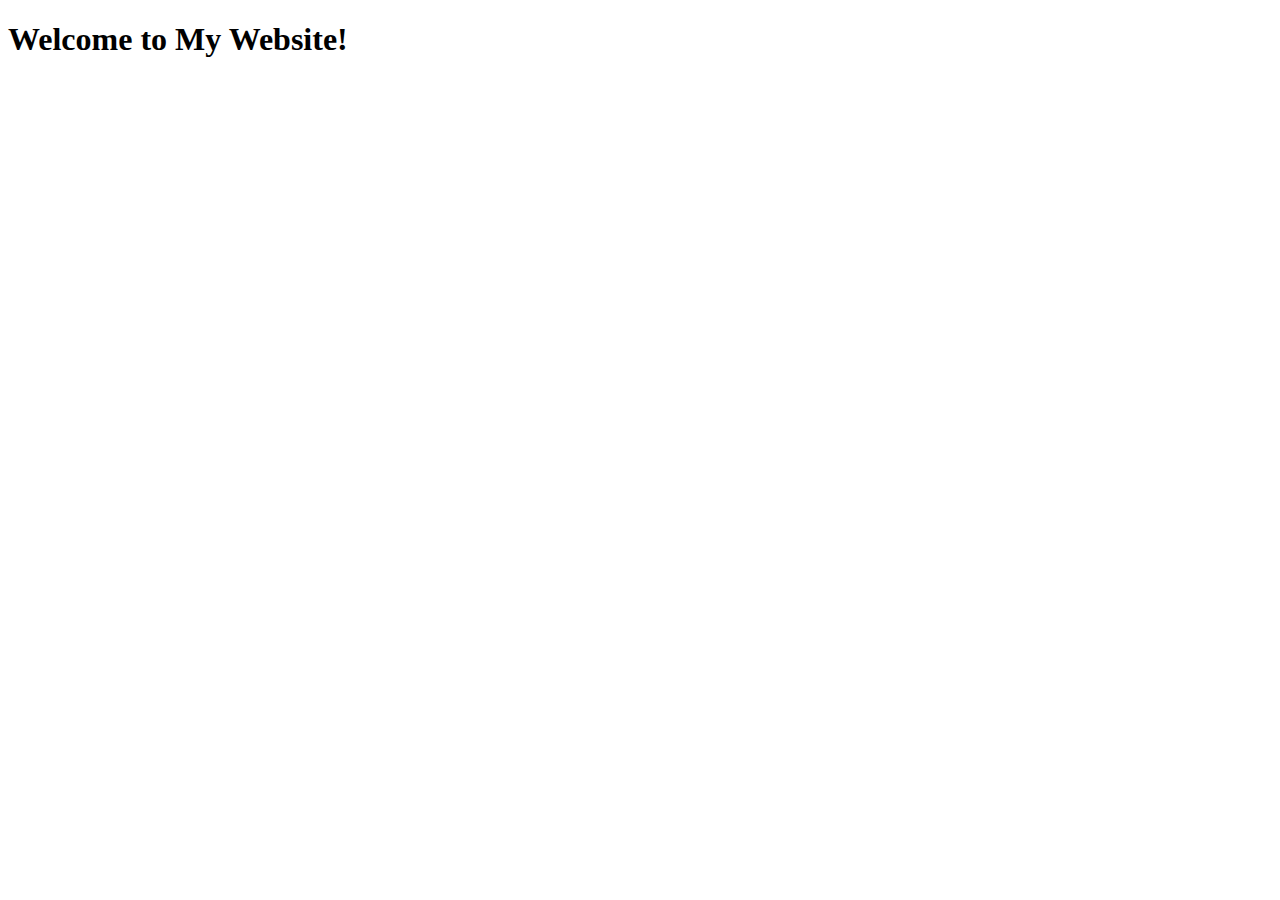
==== index.html @ 73d4f9fa "First Commit" ====
<!DOCTYPE html>
<html lang="en">
  <head>
    <meta charset="UTF-8">
    <meta name="viewport" content="width=device-width, initial-scale=1.0">
    <title>SBA 316: The Document Object Model</title>
    <link rel="stylesheet" href="./style.css">
  </head>
  <body>
        <h1>Welcome to My Website!</h1>  

	<script src="index.js"></script>
  </body>
</html>
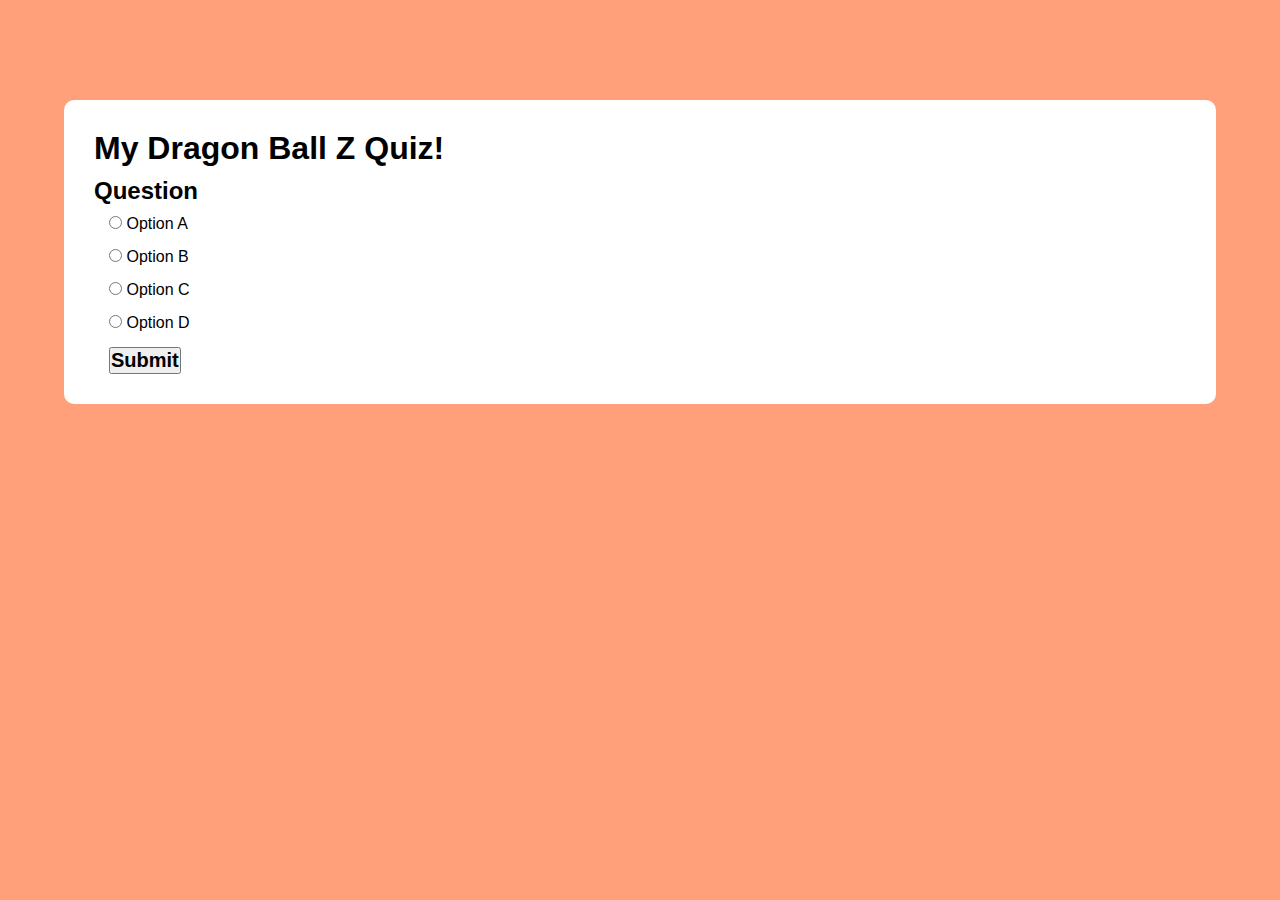
==== commit 61266fb2: "Quiz formatting" ====
--- a/index.html
+++ b/index.html
@@ -4,10 +4,38 @@
     <meta charset="UTF-8">
     <meta name="viewport" content="width=device-width, initial-scale=1.0">
     <title>SBA 316: The Document Object Model</title>
-    <link rel="stylesheet" href="./style.css">
+    <link rel="stylesheet" href="src/styles.css">
   </head>
   <body>
-        <h1>Welcome to My Website!</h1>  
+    <div class="quiz-container">
+        <h1 id ="quiz-title">My Dragon Ball Z Quiz!</h1>  
+        <h2 class="question"> Question </h2>
+        <ul>
+          <li>
+            <input type="radio" class="answer" id="choice-1">
+          <label for="choice-1" id="text-1">Option A</label>
+          </li>
+          
+          <li>
+            <input type="radio" class="answer" id="choice-2">
+            <label for="choice-2" id="text-2">Option B</label>
+          </li>
+          
+          <li>
+            <input type="radio" class="answer" id="choice-3">
+            <label for="choice-3" id="text-3">Option C</label>
+          </li>
+          
+          <li>
+            <input type="radio" class="answer" id="choice-4">
+            <label for="choice-4" id="text-4">Option D</label>
+          </li>
+          
+        </ul>
+        <button id="submit"><h2>Submit</h2></button>
+        
+    </div>
+        
 
 	<script src="index.js"></script>
   </body>
--- a/src/styles.css
+++ b/src/styles.css
@@ -0,0 +1,39 @@
+/* Used for all elements unless specified */
+* {
+    margin: 0;
+    padding: 0;
+    font-family: 'Poppins', sans-serif;
+    box-sizing: border-box;
+}
+
+body{
+    background: lightsalmon;
+    display: flex;
+}
+
+.quiz-container{
+    background: #fff;
+    width: 90%;
+    border-radius: 10px;
+    padding: 30px;
+    margin: 100px auto;
+
+}
+
+.question{
+    padding-top: 10px;
+    padding-bottom: 10px;
+}
+
+ul{
+    list-style: none;  
+    margin-left: 15px;
+}
+
+li{
+    margin-bottom: 15px;
+}
+
+#submit{
+    margin-left: 15px;
+}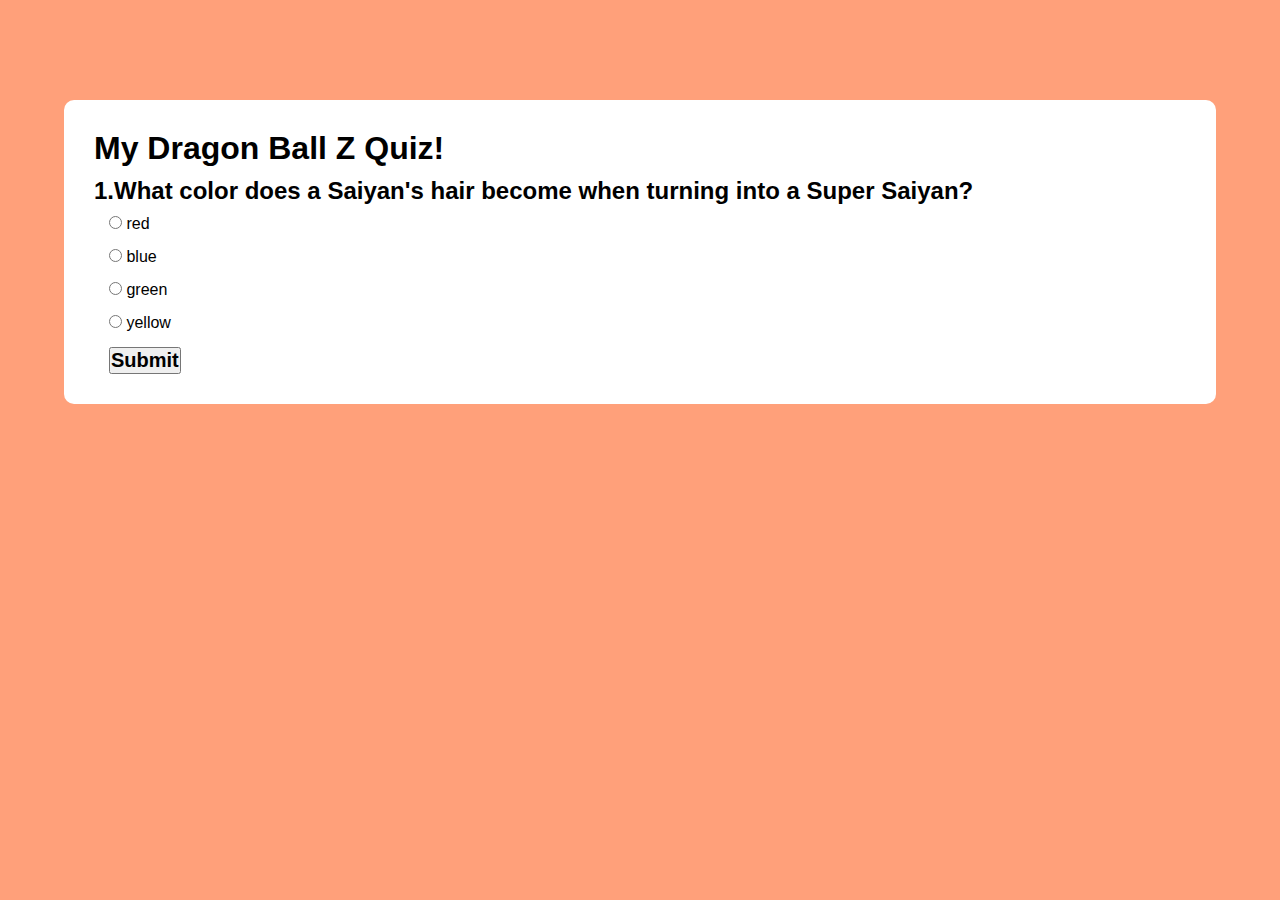
==== commit 27e38c68: "Question with choices" ====
--- a/index.html
+++ b/index.html
@@ -9,7 +9,7 @@
   <body>
     <div class="quiz-container">
         <h1 id ="quiz-title">My Dragon Ball Z Quiz!</h1>  
-        <h2 class="question"> Question </h2>
+        <h2 class="question" id="question"> Question </h2>
         <ul>
           <li>
             <input type="radio" class="answer" id="choice-1">
@@ -37,6 +37,6 @@
     </div>
         
 
-	<script src="index.js"></script>
+	<script src="src/index.js"></script>
   </body>
 </html>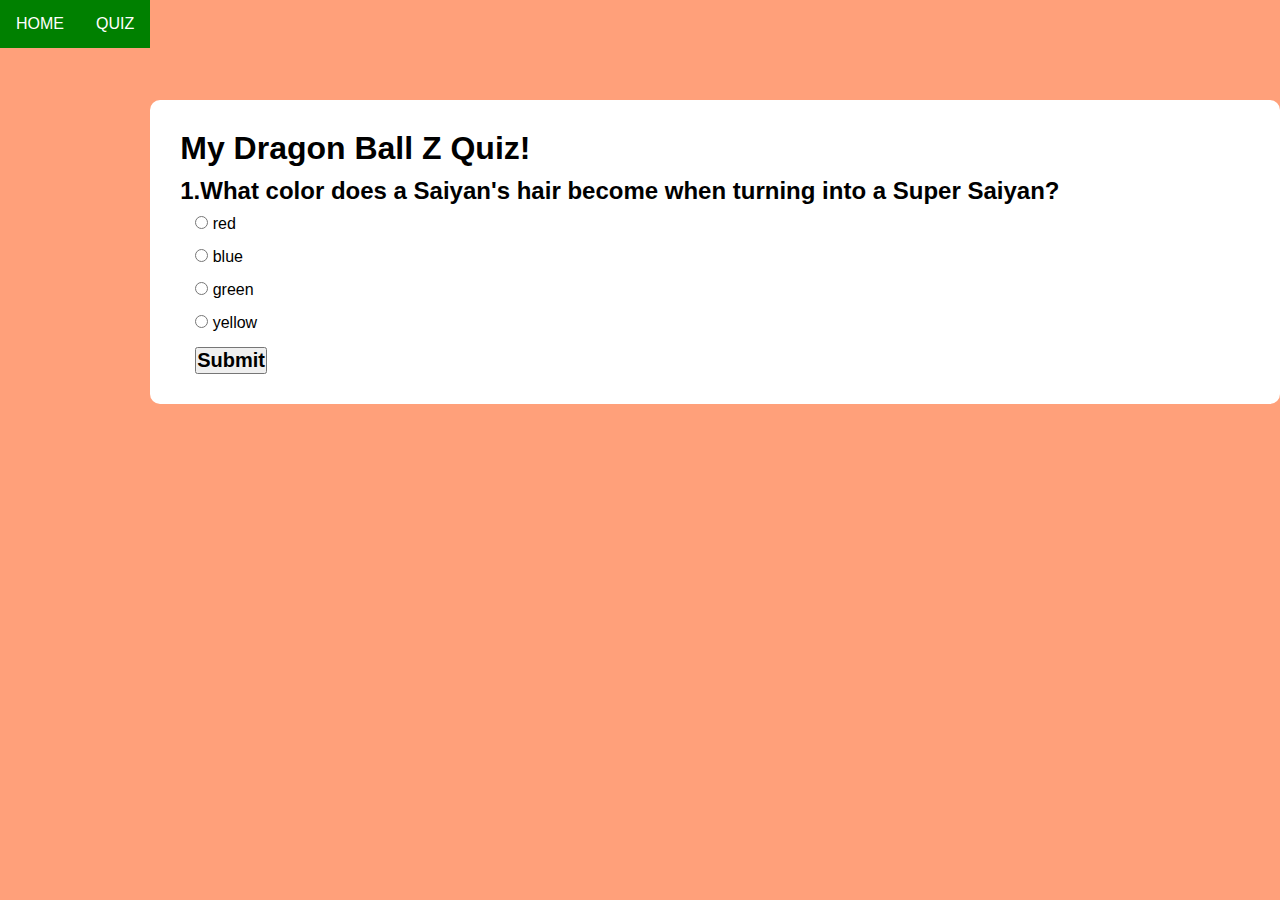
==== commit 34ceaf61: "Changed choices to use nextElementSibling" ====
--- a/index.html
+++ b/index.html
@@ -7,13 +7,14 @@
     <link rel="stylesheet" href="src/styles.css">
   </head>
   <body>
+    <nav id="top-menu"></nav>
     <div class="quiz-container">
         <h1 id ="quiz-title">My Dragon Ball Z Quiz!</h1>  
         <h2 class="question" id="question"> Question </h2>
         <ul>
           <li>
             <input type="radio" class="answer" id="choice-1">
-          <label for="choice-1" id="text-1">Option A</label>
+            <label for="choice-1" id="text-1">Option A</label>
           </li>
           
           <li>
--- a/src/styles.css
+++ b/src/styles.css
@@ -36,4 +36,16 @@
 
 #submit{
     margin-left: 15px;
-}+}
+
+nav a{
+    line-height: 3rem;
+    padding: 0 1rem;
+    text-transform: uppercase;
+    text-decoration: none;
+    color: white;
+}
+
+#top-menu a:hover {
+    color: lightgreen;
+  }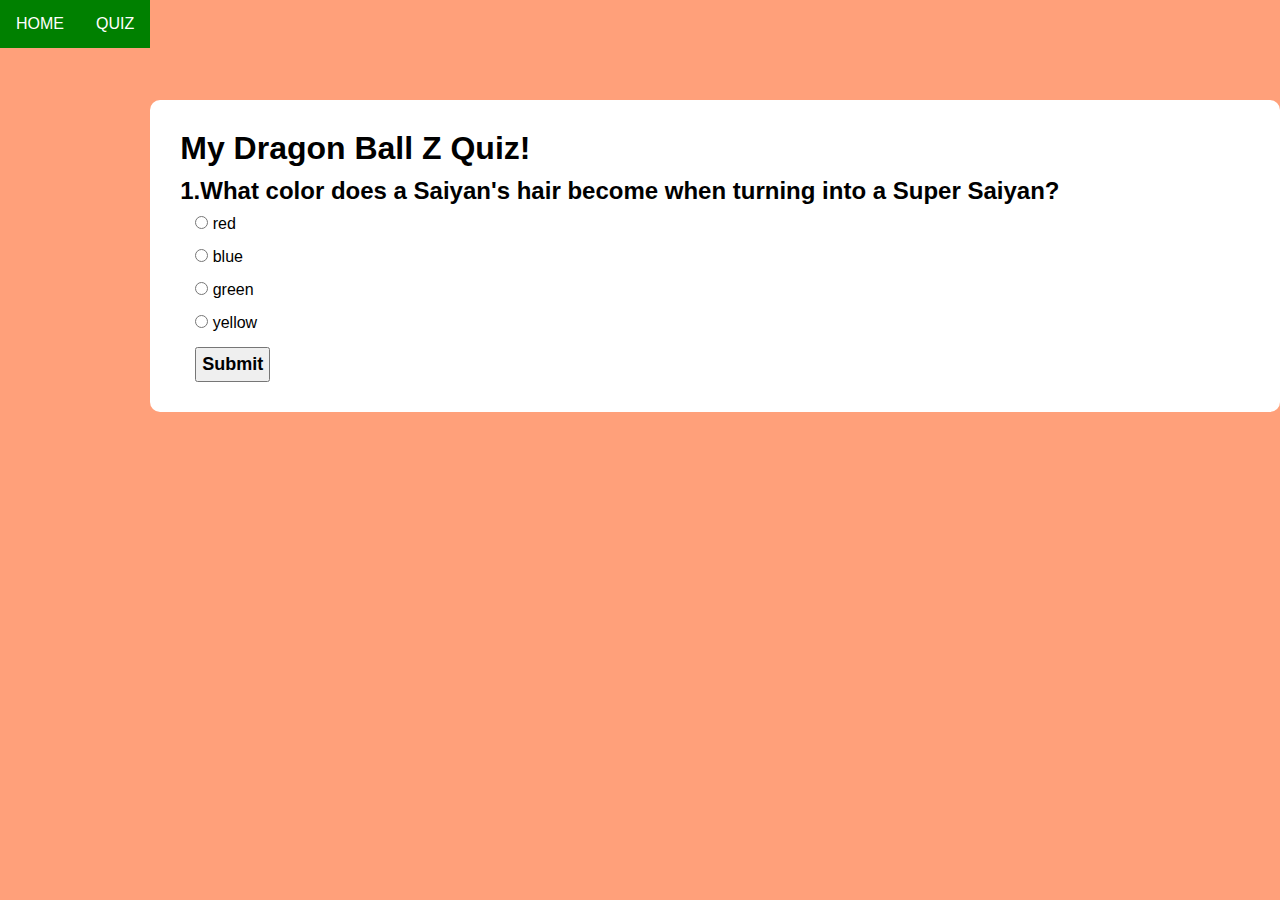
==== commit fdca9215: "Event handlers for Answer Choice and Submission" ====
--- a/index.html
+++ b/index.html
@@ -14,22 +14,22 @@
         <ul>
           <li>
             <input type="radio" class="answer" id="choice-1">
-            <label for="choice-1" id="text-1">Option A</label>
+            <label for="choice-1" id="text-1">Choice 1</label>
           </li>
           
           <li>
             <input type="radio" class="answer" id="choice-2">
-            <label for="choice-2" id="text-2">Option B</label>
+            <label for="choice-2" id="text-2">Choice 2</label>
           </li>
           
           <li>
             <input type="radio" class="answer" id="choice-3">
-            <label for="choice-3" id="text-3">Option C</label>
+            <label for="choice-3" id="text-3">Choice 3</label>
           </li>
           
           <li>
             <input type="radio" class="answer" id="choice-4">
-            <label for="choice-4" id="text-4">Option D</label>
+            <label for="choice-4" id="text-4">Choice 4</label>
           </li>
           
         </ul>
--- a/src/styles.css
+++ b/src/styles.css
@@ -35,7 +35,10 @@
 }
 
 #submit{
+    font-size: 12px;
     margin-left: 15px;
+    padding: 5px;
+    
 }
 
 nav a{
